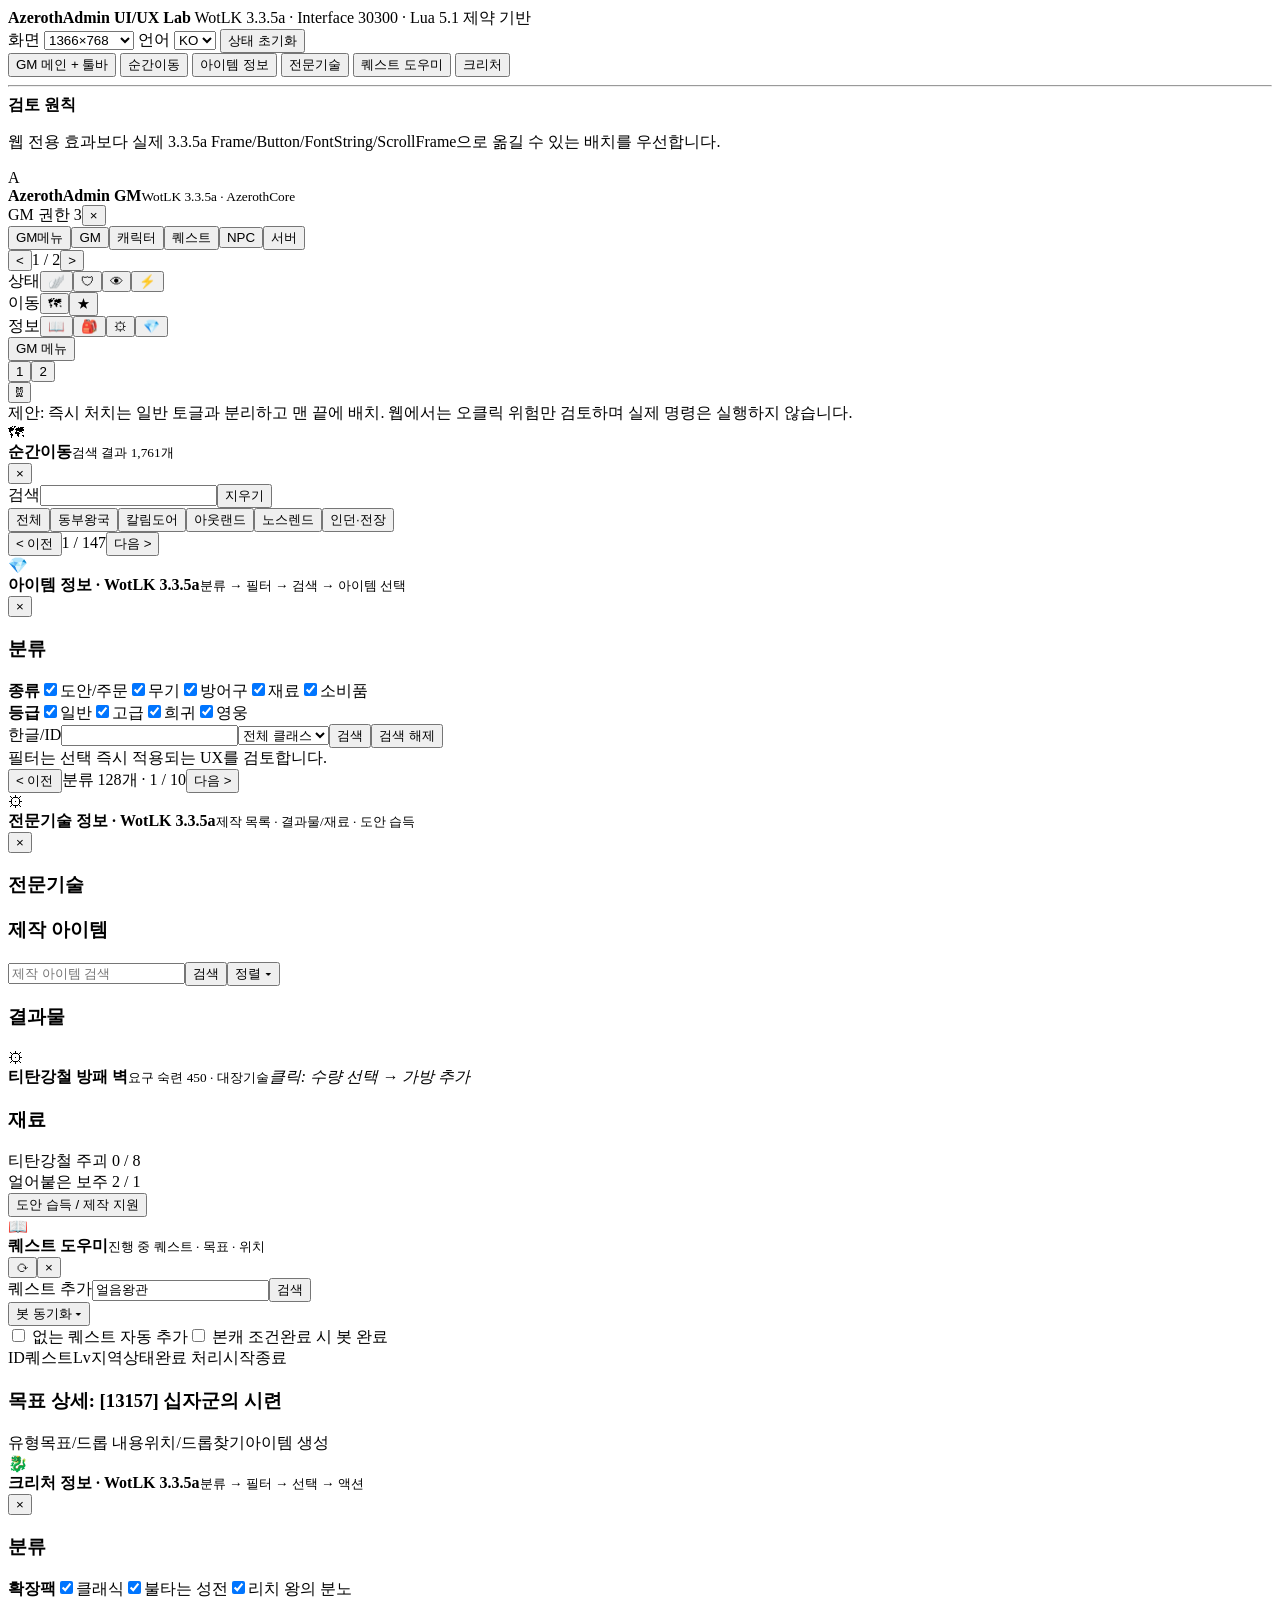
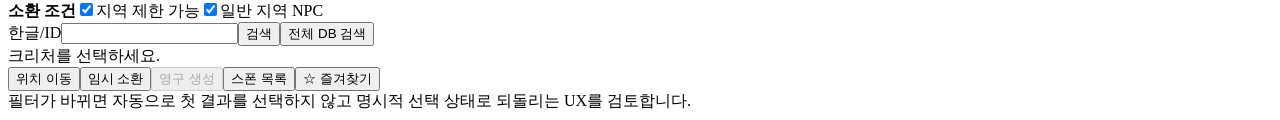
==== site/ui-lab/index.html @ bff0f194 "feat(site): add AzerothAdmin UI UX lab" ====
<!doctype html>
<html lang="ko">
<head>
  <meta charset="utf-8">
  <meta name="viewport" content="width=device-width,initial-scale=1">
  <title>AzerothAdmin UI/UX Lab</title>
  <link rel="stylesheet" href="styles.css">
</head>
<body>
  <header class="lab-topbar">
    <div>
      <strong>AzerothAdmin UI/UX Lab</strong>
      <span>WotLK 3.3.5a · Interface 30300 · Lua 5.1 제약 기반</span>
    </div>
    <div class="controls">
      <label>화면
        <select id="screenSize">
          <option value="1024">1024×768</option>
          <option value="1366" selected>1366×768</option>
          <option value="1920">1920×1080</option>
        </select>
      </label>
      <label>언어
        <select id="locale">
          <option>KO</option><option>EN</option><option>简</option><option>繁</option><option>RU</option>
        </select>
      </label>
      <button id="resetState">상태 초기화</button>
    </div>
  </header>

  <main>
    <aside class="lab-nav">
      <button class="nav-button active" data-view="shell">GM 메인 + 툴바</button>
      <button class="nav-button" data-view="teleport">순간이동</button>
      <button class="nav-button" data-view="item">아이템 정보</button>
      <button class="nav-button" data-view="craft">전문기술</button>
      <button class="nav-button" data-view="quest">퀘스트 도우미</button>
      <button class="nav-button" data-view="creature">크리처</button>
      <hr>
      <div class="note-card">
        <b>검토 원칙</b>
        <p>웹 전용 효과보다 실제 3.3.5a Frame/Button/FontString/ScrollFrame으로 옮길 수 있는 배치를 우선합니다.</p>
      </div>
    </aside>

    <section class="stage-wrap">
      <div id="stage" class="stage screen-1366">
        <section class="view active" data-view-panel="shell">
          <div class="wow-window shell-window">
            <div class="window-title"><span class="title-icon">A</span><div><b>AzerothAdmin GM</b><small>WotLK 3.3.5a · AzerothCore</small></div><span class="security">GM 권한 3</span><button class="close">×</button></div>
            <div class="accent"></div>
            <div class="tabs"><button class="active">GM메뉴</button><button>GM</button><button>캐릭터</button><button>퀘스트</button><button>NPC</button><button>서버</button></div>
            <div class="command-grid" id="commandGrid"></div>
            <div class="pager"><button>&lt;</button><span>1 / 2</span><button>&gt;</button></div>
          </div>

          <div class="toolbar">
            <div class="tool-group"><span class="group-label">상태</span><button data-toggle>🪽</button><button data-toggle>🛡</button><button data-toggle>👁</button><button data-toggle>⚡</button></div>
            <div class="separator"></div>
            <div class="tool-group"><span class="group-label">이동</span><button>🗺</button><button>★</button></div>
            <div class="separator"></div>
            <div class="tool-group"><span class="group-label">정보</span><button>📖</button><button>🎒</button><button>⚙</button><button>💎</button></div>
            <button class="gm-menu">GM 메뉴</button>
            <div class="quick"><button>1</button><button>2</button></div>
            <div class="separator danger-sep"></div>
            <button class="danger" id="killButton">☠</button>
          </div>
          <div class="callout danger-callout">제안: 즉시 처치는 일반 토글과 분리하고 맨 끝에 배치. 웹에서는 오클릭 위험만 검토하며 실제 명령은 실행하지 않습니다.</div>
        </section>

        <section class="view" data-view-panel="teleport">
          <div class="wow-window medium-window">
            <div class="window-title"><span class="title-icon">🗺</span><div><b>순간이동</b><small>검색 결과 1,761개</small></div><button class="close">×</button></div>
            <div class="search-line"><label>검색</label><input value=""><button>지우기</button></div>
            <div class="tabs six"><button class="active">전체</button><button>동부왕국</button><button>칼림도어</button><button>아웃랜드</button><button>노스렌드</button><button>인던·전장</button></div>
            <div class="list simple" id="teleportList"></div>
            <div class="pager"><button>&lt; 이전</button><span>1 / 147</span><button>다음 &gt;</button></div>
          </div>
        </section>

        <section class="view" data-view-panel="item">
          <div class="wow-window large-window">
            <div class="window-title"><span class="title-icon">💎</span><div><b>아이템 정보 · WotLK 3.3.5a</b><small>분류 → 필터 → 검색 → 아이템 선택</small></div><button class="close">×</button></div>
            <div class="three-layout item-layout">
              <div class="left-panel"><h3>분류</h3><div class="category-list" id="itemCategories"></div></div>
              <div class="content-panel wide">
                <div class="filters"><b>종류</b><label><input type="checkbox" checked>도안/주문</label><label><input type="checkbox" checked>무기</label><label><input type="checkbox" checked>방어구</label><label><input type="checkbox" checked>재료</label><label><input type="checkbox" checked>소비품</label></div>
                <div class="filters"><b>등급</b><label><input type="checkbox" checked>일반</label><label><input type="checkbox" checked>고급</label><label><input type="checkbox" checked>희귀</label><label><input type="checkbox" checked>영웅</label></div>
                <div class="search-line compact"><label>한글/ID</label><input><select><option>전체 클래스</option><option>전사</option><option>마법사</option></select><button>검색</button><button>검색 해제</button></div>
                <div class="inline-info">필터는 선택 즉시 적용되는 UX를 검토합니다.</div>
                <div class="item-grid" id="itemGrid"></div>
                <div class="pager"><button>&lt; 이전</button><span>분류 128개 · 1 / 10</span><button>다음 &gt;</button></div>
              </div>
            </div>
          </div>
        </section>

        <section class="view" data-view-panel="craft">
          <div class="wow-window large-window">
            <div class="window-title"><span class="title-icon">⚙</span><div><b>전문기술 정보 · WotLK 3.3.5a</b><small>제작 목록 · 결과물/재료 · 도안 습득</small></div><button class="close">×</button></div>
            <div class="craft-layout">
              <div class="panel"><h3>전문기술</h3><div class="category-list" id="craftCategories"></div></div>
              <div class="panel recipes"><h3>제작 아이템</h3><div class="search-line compact"><input placeholder="제작 아이템 검색"><button>검색</button><button>정렬 ▾</button></div><div class="list" id="recipeList"></div></div>
              <div class="panel details"><h3>결과물</h3><div class="output-card"><div class="fake-icon">⚙</div><div><b>티탄강철 방패 벽</b><small>요구 숙련 450 · 대장기술</small><em>클릭: 수량 선택 → 가방 추가</em></div></div><h3>재료</h3><div class="material">티탄강철 주괴 <span>0 / 8</span></div><div class="material">얼어붙은 보주 <span>2 / 1</span></div><button class="primary">도안 습득 / 제작 지원</button></div>
            </div>
          </div>
        </section>

        <section class="view" data-view-panel="quest">
          <div class="wow-window quest-window">
            <div class="window-title"><span class="title-icon">📖</span><div><b>퀘스트 도우미</b><small>진행 중 퀘스트 · 목표 · 위치</small></div><button class="mini">⟳</button><button class="close">×</button></div>
            <div class="quest-top"><div class="search-line compact"><label>퀘스트 추가</label><input value="얼음왕관"><button>검색</button></div><button class="bot-toggle" id="botToggle">봇 동기화 ▾</button></div>
            <div class="bot-panel" id="botPanel"><label><input type="checkbox"> 없는 퀘스트 자동 추가</label><label><input type="checkbox"> 본캐 조건완료 시 봇 완료</label></div>
            <div class="table quest-table"><div class="tr head"><span>ID</span><span>퀘스트</span><span>Lv</span><span>지역</span><span>상태</span><span>완료 처리</span><span>시작</span><span>종료</span></div><div id="questRows"></div></div>
            <h3 class="selected-heading">목표 상세: [13157] 십자군의 시련</h3>
            <div class="table objective-table"><div class="tr head"><span>유형</span><span>목표/드롭 내용</span><span>위치/드롭</span><span>찾기</span><span>아이템 생성</span></div><div id="objectiveRows"></div></div>
          </div>
        </section>

        <section class="view" data-view-panel="creature">
          <div class="wow-window large-window">
            <div class="window-title"><span class="title-icon">🐉</span><div><b>크리처 정보 · WotLK 3.3.5a</b><small>분류 → 필터 → 선택 → 액션</small></div><button class="close">×</button></div>
            <div class="three-layout creature-layout">
              <div class="left-panel"><h3>분류</h3><div class="category-list" id="creatureCategories"></div></div>
              <div class="content-panel wide"><div class="filters"><b>확장팩</b><label><input type="checkbox" checked>클래식</label><label><input type="checkbox" checked>불타는 성전</label><label><input type="checkbox" checked>리치 왕의 분노</label></div><div class="filters"><b>소환 조건</b><label><input type="checkbox" checked>지역 제한 가능</label><label><input type="checkbox" checked>일반 지역 NPC</label></div><div class="search-line compact"><label>한글/ID</label><input><button>검색</button><button>전체 DB 검색</button></div><div class="list creature-list" id="creatureList"></div><div class="selection-card" id="creatureSelection">크리처를 선택하세요.</div><div class="actions"><button>위치 이동</button><button>임시 소환</button><button class="danger" id="permanentButton" disabled>영구 생성</button><button>스폰 목록</button><button>☆ 즐겨찾기</button></div><div class="inline-info">필터가 바뀌면 자동으로 첫 결과를 선택하지 않고 명시적 선택 상태로 되돌리는 UX를 검토합니다.</div></div>
            </div>
          </div>
        </section>
      </div>
    </section>
  </main>
  <script src="app.js"></script>
</body>
</html>
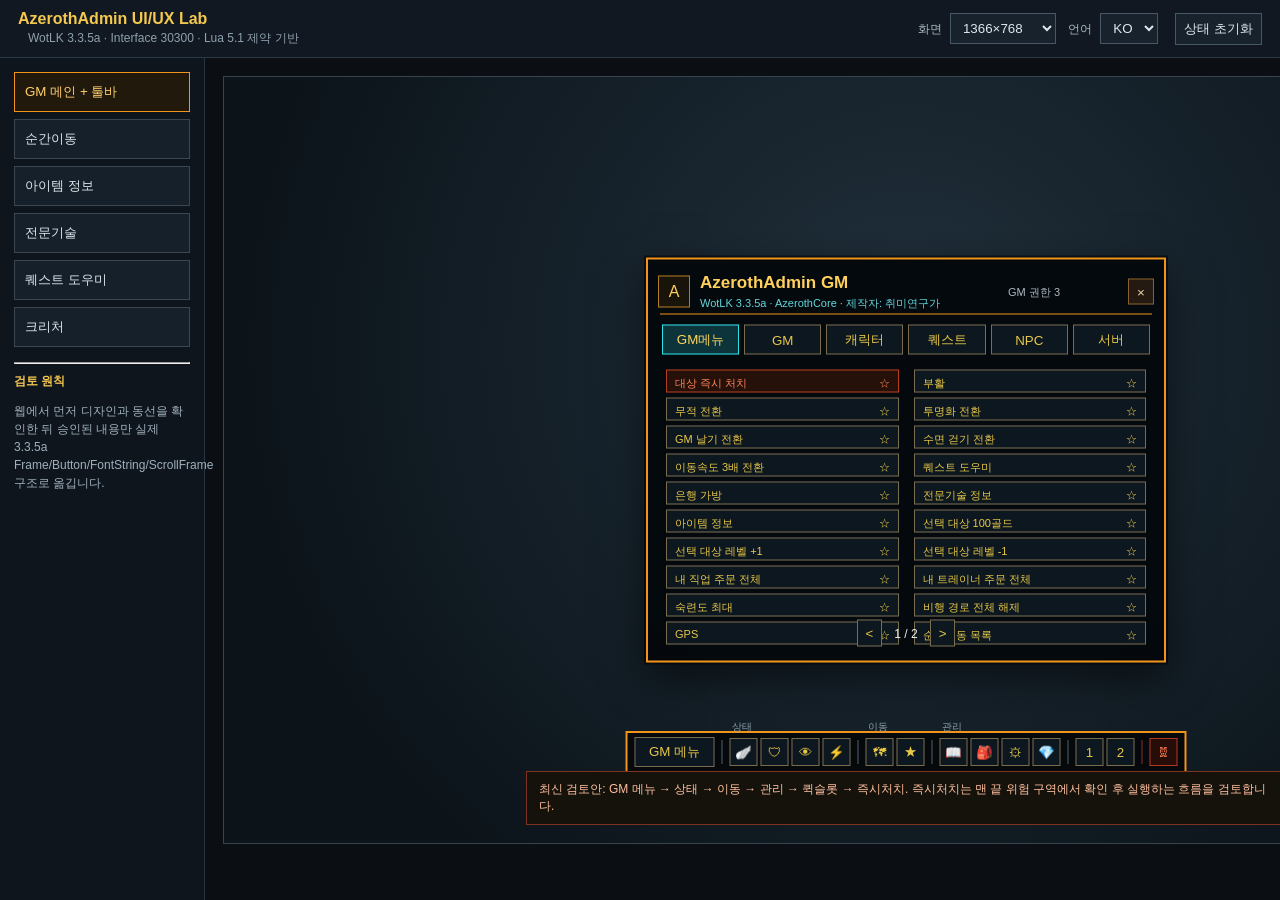
==== commit 859b1db9: "site: sync UI Lab with reviewed UX flows" ====
--- a/site/ui-lab/index.html
+++ b/site/ui-lab/index.html
@@ -40,7 +40,7 @@
       <hr>
       <div class="note-card">
         <b>검토 원칙</b>
-        <p>웹 전용 효과보다 실제 3.3.5a Frame/Button/FontString/ScrollFrame으로 옮길 수 있는 배치를 우선합니다.</p>
+        <p>웹에서 먼저 디자인과 동선을 확인한 뒤 승인된 내용만 실제 3.3.5a Frame/Button/FontString/ScrollFrame 구조로 옮깁니다.</p>
       </div>
     </aside>
 
@@ -48,7 +48,7 @@
       <div id="stage" class="stage screen-1366">
         <section class="view active" data-view-panel="shell">
           <div class="wow-window shell-window">
-            <div class="window-title"><span class="title-icon">A</span><div><b>AzerothAdmin GM</b><small>WotLK 3.3.5a · AzerothCore</small></div><span class="security">GM 권한 3</span><button class="close">×</button></div>
+            <div class="window-title"><span class="title-icon">A</span><div><b>AzerothAdmin GM</b><small>WotLK 3.3.5a · AzerothCore · 제작자: 취미연구가</small></div><span class="security">GM 권한 3</span><button class="close">×</button></div>
             <div class="accent"></div>
             <div class="tabs"><button class="active">GM메뉴</button><button>GM</button><button>캐릭터</button><button>퀘스트</button><button>NPC</button><button>서버</button></div>
             <div class="command-grid" id="commandGrid"></div>
@@ -56,22 +56,24 @@
           </div>
 
           <div class="toolbar">
+            <button class="gm-menu">GM 메뉴</button>
+            <div class="separator"></div>
             <div class="tool-group"><span class="group-label">상태</span><button data-toggle>🪽</button><button data-toggle>🛡</button><button data-toggle>👁</button><button data-toggle>⚡</button></div>
             <div class="separator"></div>
             <div class="tool-group"><span class="group-label">이동</span><button>🗺</button><button>★</button></div>
             <div class="separator"></div>
-            <div class="tool-group"><span class="group-label">정보</span><button>📖</button><button>🎒</button><button>⚙</button><button>💎</button></div>
-            <button class="gm-menu">GM 메뉴</button>
+            <div class="tool-group"><span class="group-label">관리</span><button>📖</button><button>🎒</button><button>⚙</button><button>💎</button></div>
+            <div class="separator"></div>
             <div class="quick"><button>1</button><button>2</button></div>
             <div class="separator danger-sep"></div>
             <button class="danger" id="killButton">☠</button>
           </div>
-          <div class="callout danger-callout">제안: 즉시 처치는 일반 토글과 분리하고 맨 끝에 배치. 웹에서는 오클릭 위험만 검토하며 실제 명령은 실행하지 않습니다.</div>
+          <div class="callout danger-callout">최신 검토안: GM 메뉴 → 상태 → 이동 → 관리 → 퀵슬롯 → 즉시처치. 즉시처치는 맨 끝 위험 구역에서 확인 후 실행하는 흐름을 검토합니다.</div>
         </section>
 
         <section class="view" data-view-panel="teleport">
           <div class="wow-window medium-window">
-            <div class="window-title"><span class="title-icon">🗺</span><div><b>순간이동</b><small>검색 결과 1,761개</small></div><button class="close">×</button></div>
+            <div class="window-title"><span class="title-icon">🗺</span><div><b>순간이동 목록</b><small>전체 좌표 <b id="teleportTotal">1,761</b> · 현재 검색 결과 <span id="teleportMatch">1,761</span>개</small></div><button class="close">×</button></div>
             <div class="search-line"><label>검색</label><input value=""><button>지우기</button></div>
             <div class="tabs six"><button class="active">전체</button><button>동부왕국</button><button>칼림도어</button><button>아웃랜드</button><button>노스렌드</button><button>인던·전장</button></div>
             <div class="list simple" id="teleportList"></div>
@@ -88,7 +90,7 @@
                 <div class="filters"><b>종류</b><label><input type="checkbox" checked>도안/주문</label><label><input type="checkbox" checked>무기</label><label><input type="checkbox" checked>방어구</label><label><input type="checkbox" checked>재료</label><label><input type="checkbox" checked>소비품</label></div>
                 <div class="filters"><b>등급</b><label><input type="checkbox" checked>일반</label><label><input type="checkbox" checked>고급</label><label><input type="checkbox" checked>희귀</label><label><input type="checkbox" checked>영웅</label></div>
                 <div class="search-line compact"><label>한글/ID</label><input><select><option>전체 클래스</option><option>전사</option><option>마법사</option></select><button>검색</button><button>검색 해제</button></div>
-                <div class="inline-info">필터는 선택 즉시 적용되는 UX를 검토합니다.</div>
+                <div class="inline-info">종류/등급/클래스 필터는 짧은 지연 후 자동 반영하고, 검색어 입력은 검색 버튼/Enter로 실행하는 UX입니다.</div>
                 <div class="item-grid" id="itemGrid"></div>
                 <div class="pager"><button>&lt; 이전</button><span>분류 128개 · 1 / 10</span><button>다음 &gt;</button></div>
               </div>
@@ -101,7 +103,12 @@
             <div class="window-title"><span class="title-icon">⚙</span><div><b>전문기술 정보 · WotLK 3.3.5a</b><small>제작 목록 · 결과물/재료 · 도안 습득</small></div><button class="close">×</button></div>
             <div class="craft-layout">
               <div class="panel"><h3>전문기술</h3><div class="category-list" id="craftCategories"></div></div>
-              <div class="panel recipes"><h3>제작 아이템</h3><div class="search-line compact"><input placeholder="제작 아이템 검색"><button>검색</button><button>정렬 ▾</button></div><div class="list" id="recipeList"></div></div>
+              <div class="panel recipes">
+                <div style="display:flex;align-items:center;justify-content:space-between;gap:8px"><h3 style="margin-bottom:3px">제작 아이템</h3><button class="row-button" style="width:110px">숙련↓</button></div>
+                <div class="search-line compact"><input placeholder="제작 아이템 검색" style="min-width:0;flex:1"><button>검색</button></div>
+                <div class="inline-info">정렬은 제목 줄로 분리하고 검색창을 넓힌 배치입니다.</div>
+                <div class="list" id="recipeList"></div>
+              </div>
               <div class="panel details"><h3>결과물</h3><div class="output-card"><div class="fake-icon">⚙</div><div><b>티탄강철 방패 벽</b><small>요구 숙련 450 · 대장기술</small><em>클릭: 수량 선택 → 가방 추가</em></div></div><h3>재료</h3><div class="material">티탄강철 주괴 <span>0 / 8</span></div><div class="material">얼어붙은 보주 <span>2 / 1</span></div><button class="primary">도안 습득 / 제작 지원</button></div>
             </div>
           </div>
@@ -120,10 +127,10 @@
 
         <section class="view" data-view-panel="creature">
           <div class="wow-window large-window">
-            <div class="window-title"><span class="title-icon">🐉</span><div><b>크리처 정보 · WotLK 3.3.5a</b><small>분류 → 필터 → 선택 → 액션</small></div><button class="close">×</button></div>
+            <div class="window-title"><span class="title-icon">🐉</span><div><b>크리처 정보 · WotLK 3.3.5a</b><small>분류 → 필터 → 명시적 선택 → 액션</small></div><button class="close">×</button></div>
             <div class="three-layout creature-layout">
               <div class="left-panel"><h3>분류</h3><div class="category-list" id="creatureCategories"></div></div>
-              <div class="content-panel wide"><div class="filters"><b>확장팩</b><label><input type="checkbox" checked>클래식</label><label><input type="checkbox" checked>불타는 성전</label><label><input type="checkbox" checked>리치 왕의 분노</label></div><div class="filters"><b>소환 조건</b><label><input type="checkbox" checked>지역 제한 가능</label><label><input type="checkbox" checked>일반 지역 NPC</label></div><div class="search-line compact"><label>한글/ID</label><input><button>검색</button><button>전체 DB 검색</button></div><div class="list creature-list" id="creatureList"></div><div class="selection-card" id="creatureSelection">크리처를 선택하세요.</div><div class="actions"><button>위치 이동</button><button>임시 소환</button><button class="danger" id="permanentButton" disabled>영구 생성</button><button>스폰 목록</button><button>☆ 즐겨찾기</button></div><div class="inline-info">필터가 바뀌면 자동으로 첫 결과를 선택하지 않고 명시적 선택 상태로 되돌리는 UX를 검토합니다.</div></div>
+              <div class="content-panel wide"><div class="filters"><b>확장팩</b><label><input type="checkbox" checked>클래식</label><label><input type="checkbox" checked>불타는 성전</label><label><input type="checkbox" checked>리치 왕의 분노</label></div><div class="filters"><b>소환 조건</b><label><input type="checkbox" checked>지역 제한 가능</label><label><input type="checkbox" checked>일반 지역 NPC</label></div><div class="search-line compact"><label>한글/ID</label><input><button>검색</button><button>전체 DB 검색</button></div><div class="list creature-list" id="creatureList"></div><div class="selection-card" id="creatureSelection">크리처를 선택하세요.</div><div class="actions"><button data-creature-action disabled>위치 이동</button><button data-creature-action disabled>임시 소환</button><button class="danger" id="permanentButton" data-creature-action disabled>영구 생성</button><button data-creature-action disabled>스폰 목록</button><button data-creature-action disabled>☆ 즐겨찾기</button></div><div class="inline-info">필터/검색/카테고리가 바뀌면 자동으로 첫 결과를 선택하지 않으며, 다시 행을 선택하기 전에는 모든 액션이 비활성입니다.</div></div>
             </div>
           </div>
         </section>
--- a/site/ui-lab/styles.css
+++ b/site/ui-lab/styles.css
@@ -0,0 +1 @@
+*{box-sizing:border-box}body{margin:0;background:#0b0f14;color:#dfe7ec;font-family:Arial,"Malgun Gothic",sans-serif}.lab-topbar{height:58px;display:flex;align-items:center;justify-content:space-between;padding:0 18px;background:#111821;border-bottom:1px solid #2a3744}.lab-topbar strong{display:block;color:#f4c84f}.lab-topbar span{font-size:12px;color:#8fa0ae;margin-left:10px}.controls{display:flex;gap:12px;align-items:center}.controls label{font-size:12px;color:#aab7c2}.controls select,.controls button{margin-left:5px;background:#17222d;color:#dfe7ec;border:1px solid #485766;padding:6px 8px}main{display:flex;height:calc(100vh - 58px)}.lab-nav{width:205px;padding:14px;background:#0f151d;border-right:1px solid #273441}.nav-button{width:100%;text-align:left;margin-bottom:7px;padding:10px;background:#15202a;color:#dce6ec;border:1px solid #3a4651}.nav-button.active{border-color:#f2941a;color:#ffd16c;background:#22190d}.note-card{font-size:12px;color:#9fb0bc;line-height:1.5}.note-card b{color:#f4c84f}.stage-wrap{flex:1;overflow:auto;padding:18px}.stage{position:relative;margin:auto;background:radial-gradient(circle at 50% 35%,#21303c 0,#16222b 38%,#0c141a 78%);border:1px solid #364550;min-height:700px;overflow:hidden}.screen-1024{width:1024px;height:768px}.screen-1366{width:1366px;height:768px}.screen-1920{width:1600px;height:900px}.view{display:none;position:absolute;inset:0}.view.active{display:block}.wow-window{position:absolute;left:50%;top:50%;transform:translate(-50%,-50%);background:rgba(5,9,13,.985);border:2px solid #f2941a;box-shadow:0 0 0 2px rgba(0,0,0,.55),0 14px 40px rgba(0,0,0,.55);padding:10px;color:#e8edf0}.shell-window{width:520px;height:405px}.medium-window{width:500px;height:470px}.large-window{width:900px;height:610px}.quest-window{width:880px;height:600px}.window-title{height:44px;display:flex;align-items:center;gap:10px}.window-title b{display:block;color:#ffd05b;font-size:17px}.window-title small{display:block;color:#62d7dd;font-size:11px;margin-top:3px}.title-icon,.fake-icon{width:32px;height:32px;display:grid;place-items:center;border:1px solid #b47d25;background:#19140a;color:#ffd05b}.security{margin-left:auto;color:#aeb9c1;font-size:11px}.close,.mini{margin-left:auto;width:26px;height:26px;background:#251a11;border:1px solid #86622f;color:#f0d8ad}.window-title .mini+.close{margin-left:4px}.accent{height:1px;background:#f2941a;margin:0 2px 10px}.tabs{display:grid;grid-template-columns:repeat(6,1fr);gap:5px;margin:0 4px 10px}.tabs button,.command-grid button,.pager button,.toolbar button,.search-line button,.category-list button,.actions button,.primary,.bot-toggle{background:#0c1720;border:1px solid #7a6d4f;color:#e8c847;padding:5px 8px}.tabs button.active,.category-list button.active{background:#0c343a;border-color:#2ce2e9;color:#ffd55e}.command-grid{display:grid;grid-template-columns:1fr 1fr;gap:5px 15px;padding:5px 8px}.command-grid button{text-align:left;height:23px;font-size:11px}.command-grid button.danger{border-color:#b43f20;color:#ff8457;background:#25100a}.pager{position:absolute;bottom:14px;left:0;right:0;display:flex;justify-content:center;align-items:center;gap:12px;font-size:12px}.toolbar{position:absolute;left:50%;bottom:70px;transform:translateX(-50%);height:42px;display:flex;align-items:center;gap:5px;padding:5px 7px;background:#05090c;border:2px solid #f2941a}.tool-group{position:relative;display:flex;gap:3px}.tool-group button,.quick button,.toolbar>.danger{width:28px;height:28px;padding:0}.group-label{position:absolute;top:-18px;left:2px;color:#8ea1ad;font-size:10px}.separator{width:1px;height:24px;background:#53606a;margin:0 2px}.danger-sep{background:#8b2f1d}.toolbar .danger,.actions .danger{border-color:#b33a1f;background:#260d08;color:#ff7d52}.toolbar button.toggle-on{border-color:#4fff85;background:#0b351a}.gm-menu{width:80px}.quick{display:flex;gap:3px}.callout{position:absolute;left:50%;bottom:18px;transform:translateX(-50%);width:760px;padding:9px 12px;border:1px solid #6f5a39;background:#15120c;font-size:12px;color:#cbd5da}.danger-callout{border-color:#7f321f;color:#ffc09f}.search-line{display:flex;gap:7px;align-items:center;margin:5px 10px 12px}.search-line label{color:#f1c34a}.search-line input,.search-line select{height:25px;background:#071017;border:1px solid #365664;color:#eef5f7;padding:3px 7px;flex:1}.search-line.compact{margin:8px 0}.six{margin-top:8px}.list.simple{margin:10px 12px}.list.simple div,.list>div{padding:7px 9px;margin-bottom:4px;background:#0b151d;border:1px solid #384852;font-size:12px}.three-layout{display:grid;grid-template-columns:205px 1fr;gap:16px;height:525px}.left-panel,.panel{background:#081017;border:1px solid #564d3d;padding:8px;overflow:auto}.left-panel h3,.panel h3,.selected-heading{margin:3px 0 8px;color:#f4c84f;font-size:13px}.category-list{display:flex;flex-direction:column;gap:4px}.category-list button{text-align:left}.content-panel{position:relative}.filters{display:flex;align-items:center;gap:10px;height:29px;font-size:11px}.filters b{color:#f4c84f}.filters label{color:#c9d4da}.inline-info{font-size:11px;color:#75d8e1;margin:6px 0}.item-grid{display:grid;grid-template-columns:1fr 1fr;gap:6px;margin-top:8px}.item-card{height:44px;padding:5px 8px;background:#08141c;border:1px solid #384b57;display:flex;gap:8px;align-items:center}.item-card b{display:block;color:#dce7ef;font-size:12px}.item-card small{display:block;color:#86b5c9;font-size:10px}.item-card .fake-icon{width:32px;height:32px}.craft-layout{display:grid;grid-template-columns:170px 308px 1fr;gap:9px;height:520px}.recipes .list{margin-top:8px}.output-card{height:82px;border:1px solid #615a46;background:#0a151c;padding:9px;display:flex;gap:10px}.output-card b,.output-card small,.output-card em{display:block}.output-card small{color:#7fc4d8;font-size:11px;margin-top:5px}.output-card em{color:#7be6a0;font-size:10px;margin-top:5px}.material{padding:8px;border-bottom:1px solid #26343e;font-size:12px}.material span{float:right;color:#8adca0}.primary{margin-top:12px;width:100%;border-color:#4c9960;color:#a8f0bb}.quest-top{display:flex;align-items:center;justify-content:space-between}.quest-top .search-line{width:600px;margin-left:0}.bot-panel{display:none;margin:0 0 8px 520px;padding:7px;border:1px solid #53606a;background:#0a1319;font-size:11px}.bot-panel.show{display:flex;gap:15px}.table{border:1px solid #2d3a43}.tr{display:grid;align-items:center;min-height:28px;border-bottom:1px solid #1e2a32;font-size:11px}.tr.head{background:#111c24;color:#75d8e1;font-weight:bold}.quest-table .tr{grid-template-columns:58px 235px 50px 130px 80px 78px 78px 78px}.objective-table .tr{grid-template-columns:70px 1fr 95px 75px 95px}.tr span{padding:4px 7px}.status-badge{display:inline-block;padding:3px 6px;border:1px solid #51606a;background:#111b22}.status-badge.done{border-color:#3f9a58;color:#9bf3af}.status-badge.progress{border-color:#b69334;color:#ffdb70}.row-button{padding:4px;background:#0c1720;border:1px solid #6f6247;color:#e8c847}.selected-heading{margin-top:12px}.creature-list{height:292px;overflow:auto}.creature-row{cursor:pointer}.creature-row.selected{border-color:#efa428;background:#22180a}.restriction{color:#ffaf5a}.selection-card{margin-top:8px;padding:8px;border:1px solid #625844;background:#0c151c;color:#ffd05b}.actions{display:flex;gap:7px;margin-top:8px}.actions button:disabled{opacity:.35}.panel.details{overflow:hidden}@media(max-width:900px){.lab-nav{display:none}.stage-wrap{padding:0}.stage{transform-origin:top left;transform:scale(.75)}}
